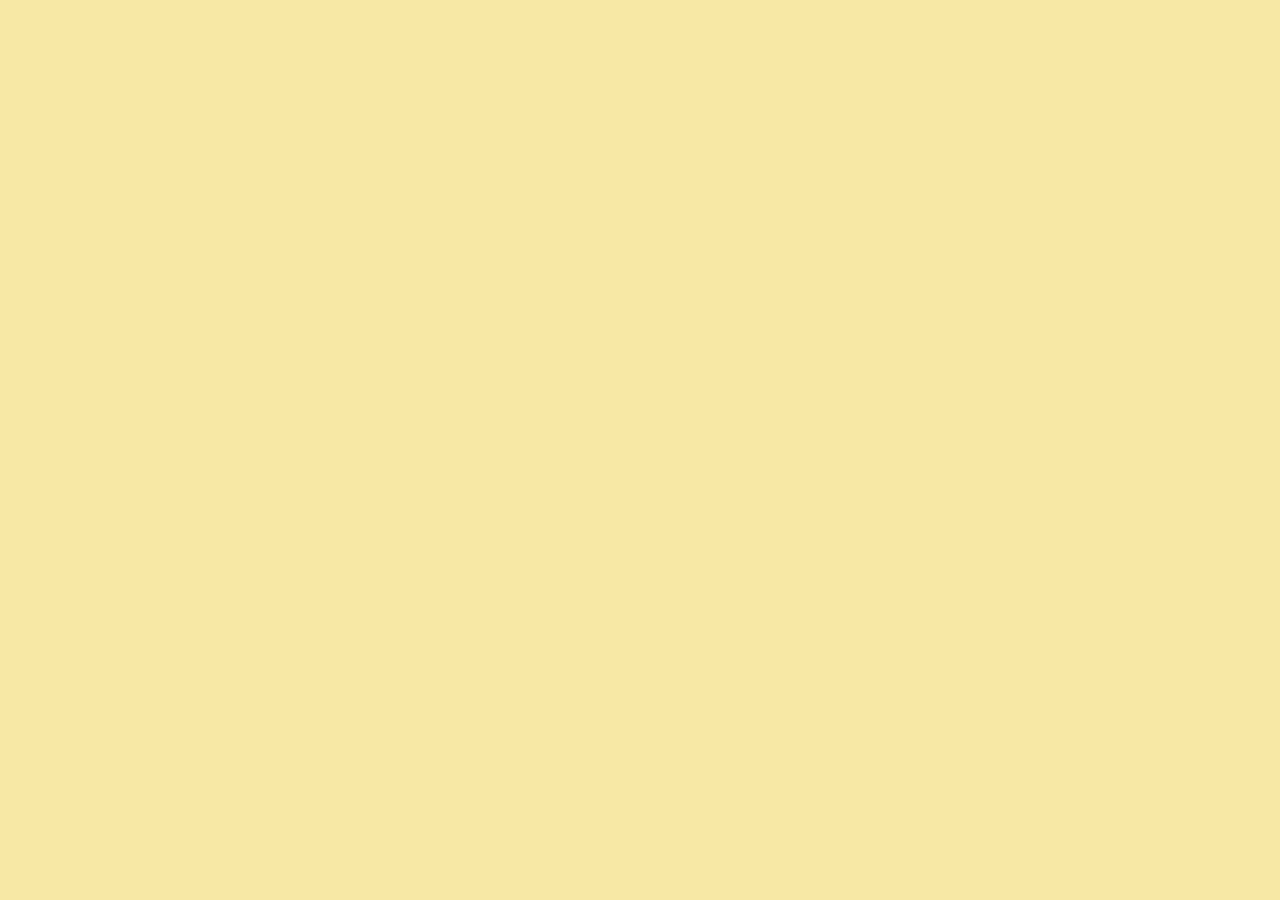
==== contact.html @ a5f1996f "Created and initialised html pages" ====
<!DOCTYPE html>
<html lang="en">
<head>
    <meta charset="UTF-8">
    <meta name="viewport" content="width=device-width, initial-scale=1.0">
    <link rel="stylesheet" href="/css/styles.css">
    <title>Contact page</title>
    
</head>
<body>
    
</body>
</html>
---- css/styles.css ----
body {
    background: #F8E8A6;
}
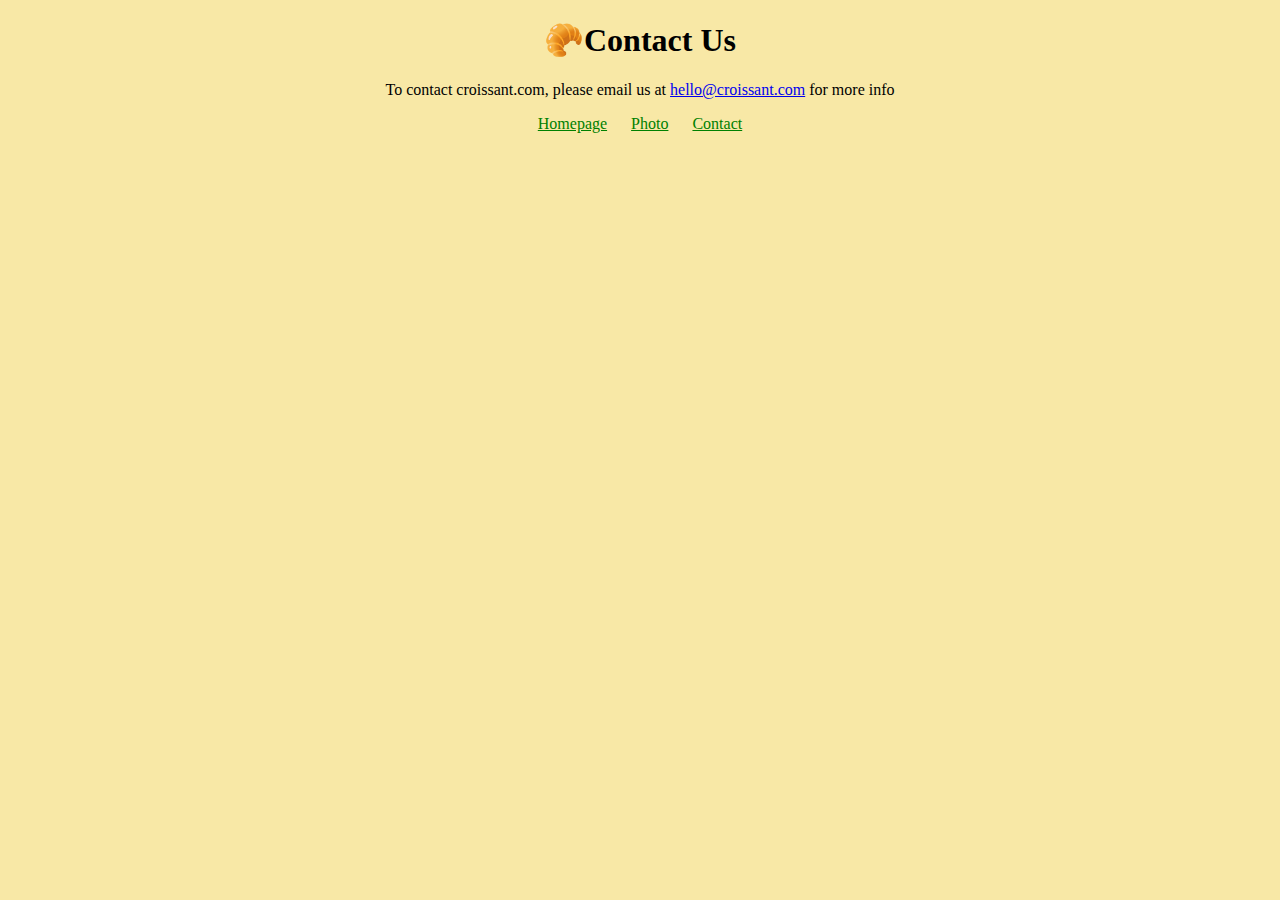
==== commit 3e47d22b: "Added contact page" ====
--- a/contact.html
+++ b/contact.html
@@ -5,9 +5,16 @@
     <meta name="viewport" content="width=device-width, initial-scale=1.0">
     <link rel="stylesheet" href="/css/styles.css">
     <title>Contact page</title>
-    
 </head>
 <body>
-    
+    <h1>🥐Contact Us</h1>
+    <p>To contact croissant.com, please email us at 
+        <a href="mailto:hello@croissant.com">hello@croissant.com</a> 
+        for more info</p>
+    <footer>
+        <a href="/" title="Home">Homepage</a>
+        <a href="/photo.html" title="Croissant photo">Photo</a>
+        <a href="/contact.html" title="Contact croissant.com">Contact</a>
+    </footer>
 </body>
 </html>--- a/css/styles.css
+++ b/css/styles.css
@@ -1,3 +1,22 @@
 body {
     background: #F8E8A6;
+}
+h1, p {
+    text-align: center;
+}
+
+footer {
+    text-align: center;
+}
+
+footer a {
+    margin: 0 10px;
+    color: green;
+}
+
+img {
+    max-width: 100%;
+    border-radius: 10px;
+    display: block;
+    margin: 30px auto;
 }